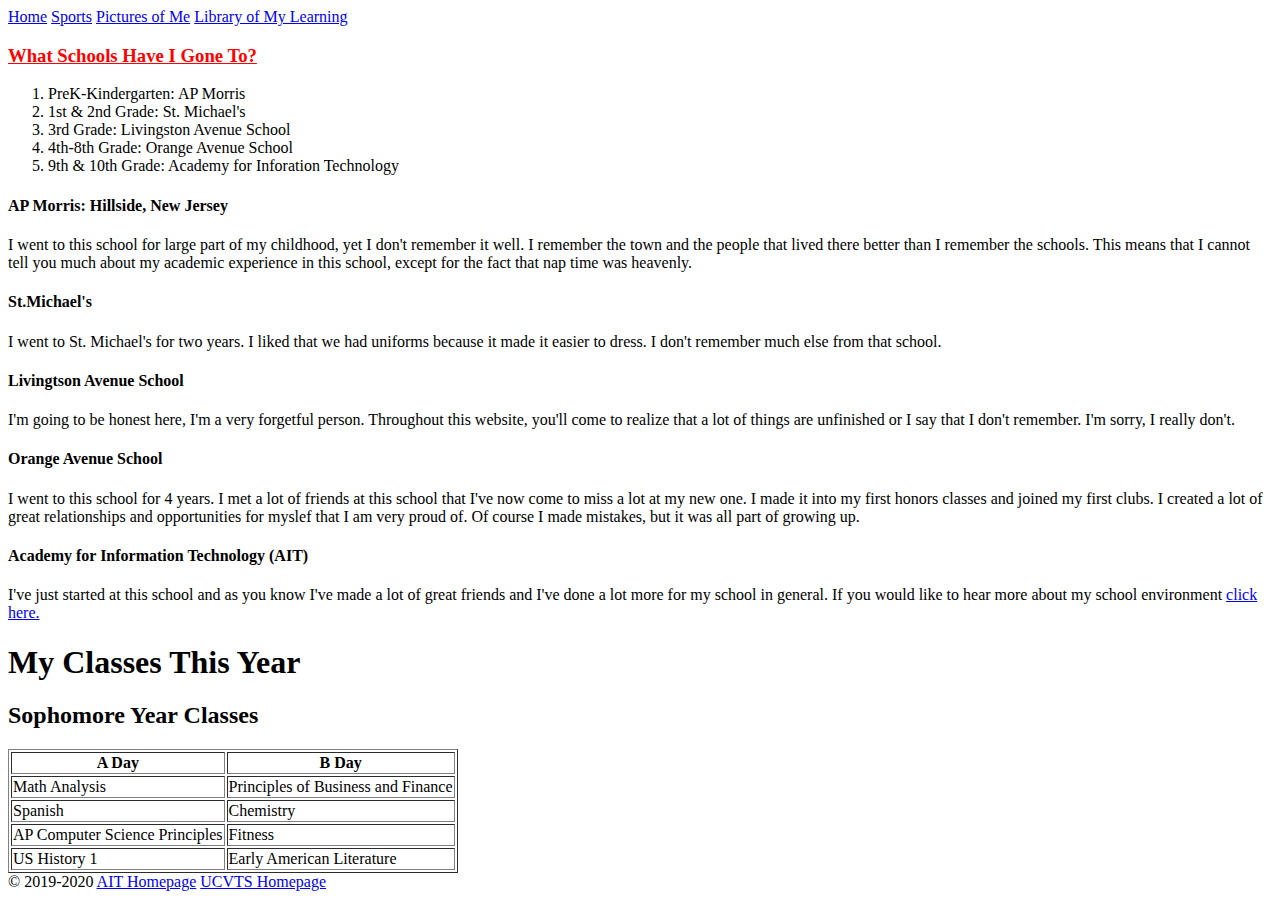
==== Academics.html @ 7fb6e1b0 "merging local and remote repos" ====
<html>
<head>
  <title>15 Years of Angelia</title>
  <link rel="stylesheet" href="styles/CSS.css" />
</head>
 <body>
     <header>
		<a href="index.html">Home</a>
		<a href="Sports.html">Sports</a>
		<a href="Pictures_of_Me.html">Pictures of Me</a>
		<a href="Library_of_My_Learning.html">Library of My Learning</a>
     </header>
<h3> What Schools Have I Gone To? </h3>
<ol>
  <li>PreK-Kindergarten: AP Morris
  <li>1st & 2nd Grade: St. Michael's
  <li>3rd Grade: Livingston Avenue School
  <li>4th-8th Grade: Orange Avenue School
  <li>9th & 10th Grade: Academy for Inforation Technology
</ol>
<h4> AP Morris: Hillside, New Jersey </h4>
  <p>I went to this school for large part of my childhood, yet I don't remember it well. I remember the town and the people that lived there better than I remember the schools. This means that I cannot tell you much about my academic experience in this school, except for the fact that nap time was heavenly.</p>
<h4> St.Michael's</h4>
  <p>I went to St. Michael's for two years. I liked that we had uniforms because it made it easier to dress. I don't remember much else from that school.</p>
<h4> Livingtson Avenue School</h4>
  <p> I'm going to be honest here, I'm a very forgetful person. Throughout this website, you'll come to realize that a lot of things are unfinished or I say that I don't remember. I'm sorry, I really don't.</p>
<h4> Orange Avenue School </h4>
  <p> I went to this school for 4 years. I met a lot of friends at this school that I've now come to miss a lot at my new one. I made it into my first honors classes and joined my first clubs. I created a lot of great relationships and opportunities for myslef that I am very proud of. Of course I made mistakes, but  it was all part of growing up. </p>
<h4> Academy for Information Technology (AIT) </h4>
  <p> I've just started at this school and as you know I've made a lot of great friends and I've done a lot more for my school in general. If you would like to hear more about my school environment <a href= index.html>click here.</a> </p>
<h1> My Classes This Year </h1>
<table border="1">
    <thead><h2>Sophomore Year Classes</h2>
        <tr>
            <th>A Day</th>
            <th>B Day</th>
        </tr>
    </thead>
    <tbody>
        <tr>
            <td>Math Analysis</td>
            <td>Principles of Business and Finance</td>
        </tr>
        <tr>
            <td>Spanish</td>
            <td>Chemistry</td>
        </tr>
        <tr>
            <td>AP Computer Science Principles</td>
            <td>Fitness</td>
        </tr>
        <tr>
            <td>US History 1</td>
            <td>Early American Literature</td>
        </tr>
    </tbody>
</table>
  <footer>
	  © 2019-2020 <a href="https://www.ucvts.tec.nj.us/domain/16#calendar4326/20190925/month">AIT Homepage</a> <a href="https://www.ucvts.tec.nj.us/">UCVTS Homepage</a>
  </footer>
 </body>
</html>
---- styles/CSS.css ----
h3 {
    text-decoration: underline;
    color: red;
}
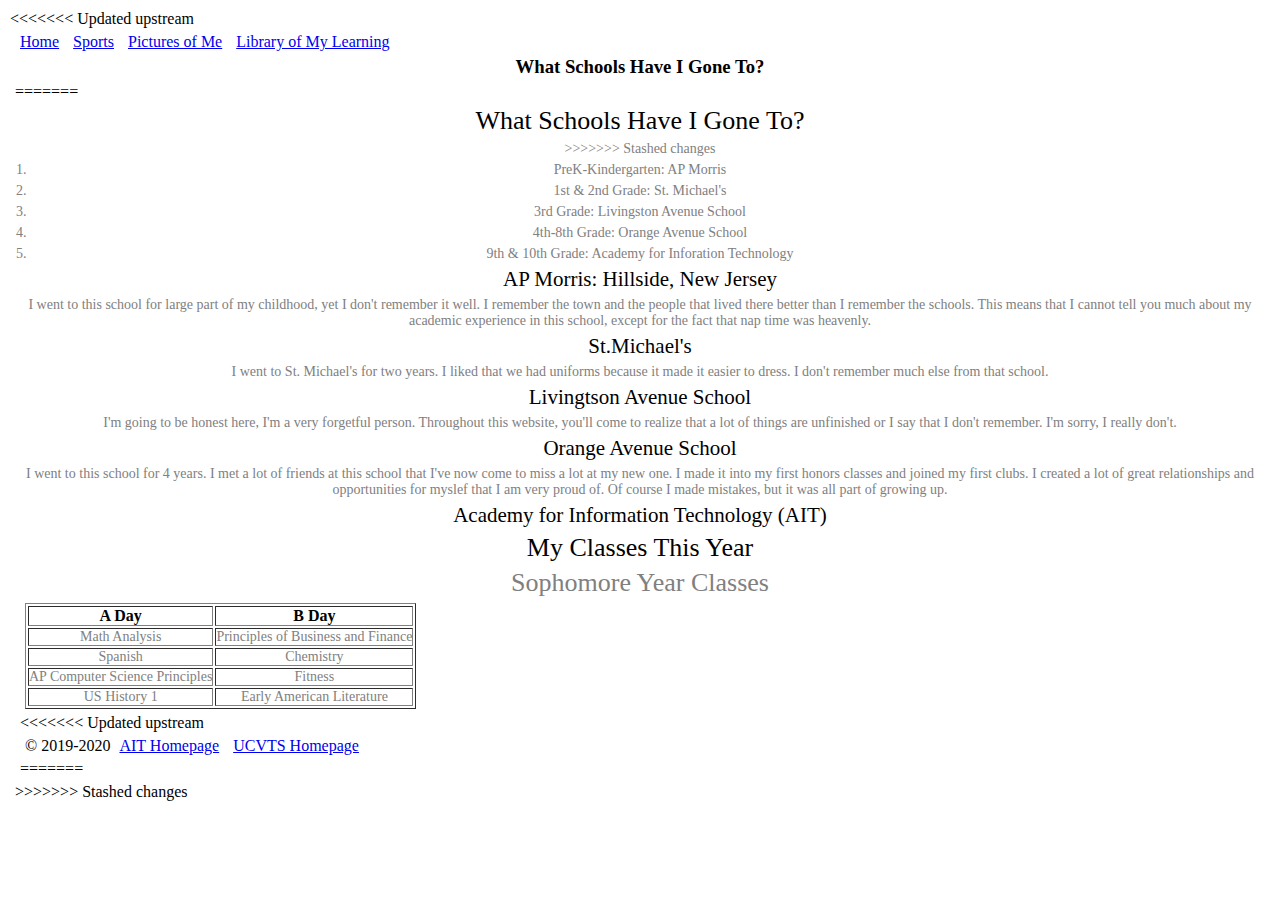
==== commit aa4491be: "merging again" ====
--- a/Academics.html
+++ b/Academics.html
@@ -4,6 +4,7 @@
   <link rel="stylesheet" href="styles/CSS.css" />
 </head>
  <body>
+<<<<<<< Updated upstream
      <header>
 		<a href="index.html">Home</a>
 		<a href="Sports.html">Sports</a>
@@ -12,31 +13,39 @@
      </header>
 <h3> What Schools Have I Gone To? </h3>
 <ol>
+=======
+<h3 class="section-header"> What Schools Have I Gone To? </h3>
+<ol class="list">
+ <div>
+>>>>>>> Stashed changes
   <li>PreK-Kindergarten: AP Morris
   <li>1st & 2nd Grade: St. Michael's
   <li>3rd Grade: Livingston Avenue School
   <li>4th-8th Grade: Orange Avenue School
   <li>9th & 10th Grade: Academy for Inforation Technology
+ </div>
 </ol>
-<h4> AP Morris: Hillside, New Jersey </h4>
-  <p>I went to this school for large part of my childhood, yet I don't remember it well. I remember the town and the people that lived there better than I remember the schools. This means that I cannot tell you much about my academic experience in this school, except for the fact that nap time was heavenly.</p>
-<h4> St.Michael's</h4>
-  <p>I went to St. Michael's for two years. I liked that we had uniforms because it made it easier to dress. I don't remember much else from that school.</p>
-<h4> Livingtson Avenue School</h4>
-  <p> I'm going to be honest here, I'm a very forgetful person. Throughout this website, you'll come to realize that a lot of things are unfinished or I say that I don't remember. I'm sorry, I really don't.</p>
-<h4> Orange Avenue School </h4>
-  <p> I went to this school for 4 years. I met a lot of friends at this school that I've now come to miss a lot at my new one. I made it into my first honors classes and joined my first clubs. I created a lot of great relationships and opportunities for myslef that I am very proud of. Of course I made mistakes, but  it was all part of growing up. </p>
-<h4> Academy for Information Technology (AIT) </h4>
-  <p> I've just started at this school and as you know I've made a lot of great friends and I've done a lot more for my school in general. If you would like to hear more about my school environment <a href= index.html>click here.</a> </p>
-<h1> My Classes This Year </h1>
+<div>
+<h4 class="section-subheader"> AP Morris: Hillside, New Jersey </h4>
+  <p class="section-content">I went to this school for large part of my childhood, yet I don't remember it well. I remember the town and the people that lived there better than I remember the schools. This means that I cannot tell you much about my academic experience in this school, except for the fact that nap time was heavenly.</p>
+<h4 class="section-subheader"> St.Michael's</h4>
+  <p class="section-content">I went to St. Michael's for two years. I liked that we had uniforms because it made it easier to dress. I don't remember much else from that school.</p>
+<h4 class="section-subheader"> Livingtson Avenue School</h4>
+  <p class="section-content"> I'm going to be honest here, I'm a very forgetful person. Throughout this website, you'll come to realize that a lot of things are unfinished or I say that I don't remember. I'm sorry, I really don't.</p>
+<h4 class="section-subheader"> Orange Avenue School </h4>
+  <p class="section-content"> I went to this school for 4 years. I met a lot of friends at this school that I've now come to miss a lot at my new one. I made it into my first honors classes and joined my first clubs. I created a lot of great relationships and opportunities for myslef that I am very proud of. Of course I made mistakes, but  it was all part of growing up. </p>
+</div>
+<div>
+<h4 class="section-subheader"> Academy for Information Technology (AIT) </h4>
+<h1 class="section-header"> My Classes This Year </h1>
 <table border="1">
-    <thead><h2>Sophomore Year Classes</h2>
+    <thead><h2 class="table-header">Sophomore Year Classes</h2>
         <tr>
             <th>A Day</th>
             <th>B Day</th>
         </tr>
     </thead>
-    <tbody>
+    <tbody  class="table">
         <tr>
             <td>Math Analysis</td>
             <td>Principles of Business and Finance</td>
@@ -55,8 +64,12 @@
         </tr>
     </tbody>
 </table>
+<<<<<<< Updated upstream
   <footer>
 	  © 2019-2020 <a href="https://www.ucvts.tec.nj.us/domain/16#calendar4326/20190925/month">AIT Homepage</a> <a href="https://www.ucvts.tec.nj.us/">UCVTS Homepage</a>
   </footer>
+=======
+</div>
+>>>>>>> Stashed changes
  </body>
 </html>
--- a/styles/CSS.css
+++ b/styles/CSS.css
@@ -1,4 +1,68 @@
 h3 {
-    text-decoration: underline;
-    color: red;
+    color: black;
+    text-align: center;
 }
+
+body {
+    background-color: white;
+}
+
+p {
+    color: grey;
+    text-align: center;
+}
+/*universal selector for margin & padding, ask for more*/
+* {
+    margin: 5;
+    padding: 0;
+}
+/* class selectors below*/
+.section-subheader {
+    color: black;
+    font-size: 21px;
+    text-align:center;
+    font-weight: lighter;
+}
+
+.section-header {
+    color: black;
+    font-size: 26px;
+    text-align:center;
+    font-weight: lighter;
+}
+
+.table-header {
+    color:grey;
+    font-size: 26px;
+    text-align:center;
+    font-weight: lighter;
+}
+
+.section-content {
+    color:gray;
+    font-size: 14px;
+    text-align:center;
+    font-weight: lighter;
+}
+
+.table{
+  color:gray;
+  font-size: 14px;
+  text-align:center;
+}
+.list {
+  color:gray;
+  font-size: 14px;
+  text-align:center;
+  font-weight:lighter;
+}
+/*Across each of your pages, your website must include:
+Selectors
+At least 3 type selectors.
+At least 3 class selectors.
+At least 3 ID selectors.
+At least 1 attribute selector.
+At least 1 pseudo-class or pseudo-element selector.
+At least 1 combinator.
+Colors must mesh, fonts (types, sizes, and styles)
+ that are appealing*/
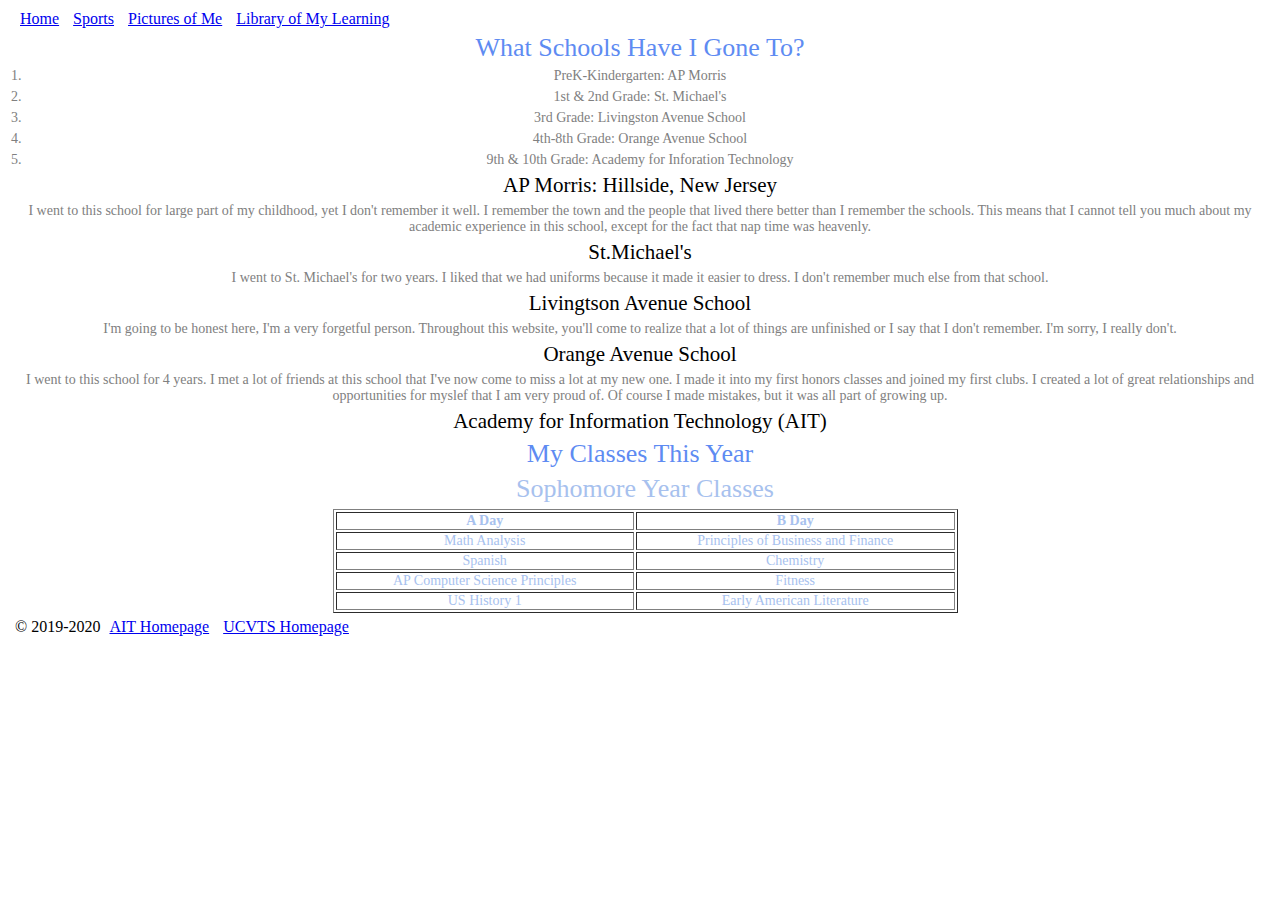
==== commit c30ffbc4: "added styles" ====
--- a/Academics.html
+++ b/Academics.html
@@ -4,20 +4,15 @@
   <link rel="stylesheet" href="styles/CSS.css" />
 </head>
  <body>
-<<<<<<< Updated upstream
      <header>
 		<a href="index.html">Home</a>
 		<a href="Sports.html">Sports</a>
 		<a href="Pictures_of_Me.html">Pictures of Me</a>
 		<a href="Library_of_My_Learning.html">Library of My Learning</a>
      </header>
-<h3> What Schools Have I Gone To? </h3>
-<ol>
-=======
 <h3 class="section-header"> What Schools Have I Gone To? </h3>
 <ol class="list">
  <div>
->>>>>>> Stashed changes
   <li>PreK-Kindergarten: AP Morris
   <li>1st & 2nd Grade: St. Michael's
   <li>3rd Grade: Livingston Avenue School
@@ -36,40 +31,39 @@
   <p class="section-content"> I went to this school for 4 years. I met a lot of friends at this school that I've now come to miss a lot at my new one. I made it into my first honors classes and joined my first clubs. I created a lot of great relationships and opportunities for myslef that I am very proud of. Of course I made mistakes, but  it was all part of growing up. </p>
 </div>
 <div>
-<h4 class="section-subheader"> Academy for Information Technology (AIT) </h4>
-<h1 class="section-header"> My Classes This Year </h1>
-<table border="1">
-    <thead><h2 class="table-header">Sophomore Year Classes</h2>
-        <tr>
-            <th>A Day</th>
-            <th>B Day</th>
-        </tr>
-    </thead>
-    <tbody  class="table">
-        <tr>
-            <td>Math Analysis</td>
-            <td>Principles of Business and Finance</td>
-        </tr>
-        <tr>
-            <td>Spanish</td>
-            <td>Chemistry</td>
-        </tr>
-        <tr>
-            <td>AP Computer Science Principles</td>
-            <td>Fitness</td>
-        </tr>
-        <tr>
-            <td>US History 1</td>
-            <td>Early American Literature</td>
-        </tr>
-    </tbody>
-</table>
-<<<<<<< Updated upstream
+  <h4 class="section-subheader"> Academy for Information Technology (AIT) </h4>
+  <h1 class="section-header"> My Classes This Year </h1>
+  <div class="table-container">
+    <table border="1" class="table">
+        <thead><h2 class="table-header">Sophomore Year Classes</h2>
+            <tr>
+                <th>A Day</th>
+                <th>B Day</th>
+            </tr>
+        </thead>
+        <tbody>
+            <tr>
+                <td>Math Analysis</td>
+                <td>Principles of Business and Finance</td>
+            </tr>
+            <tr>
+                <td>Spanish</td>
+                <td>Chemistry</td>
+            </tr>
+            <tr>
+                <td>AP Computer Science Principles</td>
+                <td>Fitness</td>
+            </tr>
+            <tr>
+                <td>US History 1</td>
+                <td>Early American Literature</td>
+            </tr>
+        </tbody>
+    </table>
+  </div>
+</div>
   <footer>
 	  © 2019-2020 <a href="https://www.ucvts.tec.nj.us/domain/16#calendar4326/20190925/month">AIT Homepage</a> <a href="https://www.ucvts.tec.nj.us/">UCVTS Homepage</a>
   </footer>
-=======
-</div>
->>>>>>> Stashed changes
  </body>
 </html>
--- a/styles/CSS.css
+++ b/styles/CSS.css
@@ -25,17 +25,18 @@
 }
 
 .section-header {
-    color: black;
+    color: #5E8BF2;
     font-size: 26px;
     text-align:center;
     font-weight: lighter;
+    font-style:
 }
 
 .table-header {
-    color:grey;
+    color:#A7C1EE;
     font-size: 26px;
-    text-align:center;
     font-weight: lighter;
+    text-align: center;
 }
 
 .section-content {
@@ -45,10 +46,16 @@
     font-weight: lighter;
 }
 
-.table{
-  color:gray;
+.table-container {
+  width: 100%;
+}
+
+.table {
+  color:#A7C1EE;
   font-size: 14px;
   text-align:center;
+  width: 50%;
+  margin-left: 25%;
 }
 .list {
   color:gray;
@@ -57,9 +64,7 @@
   font-weight:lighter;
 }
 /*Across each of your pages, your website must include:
-Selectors
 At least 3 type selectors.
-At least 3 class selectors.
 At least 3 ID selectors.
 At least 1 attribute selector.
 At least 1 pseudo-class or pseudo-element selector.
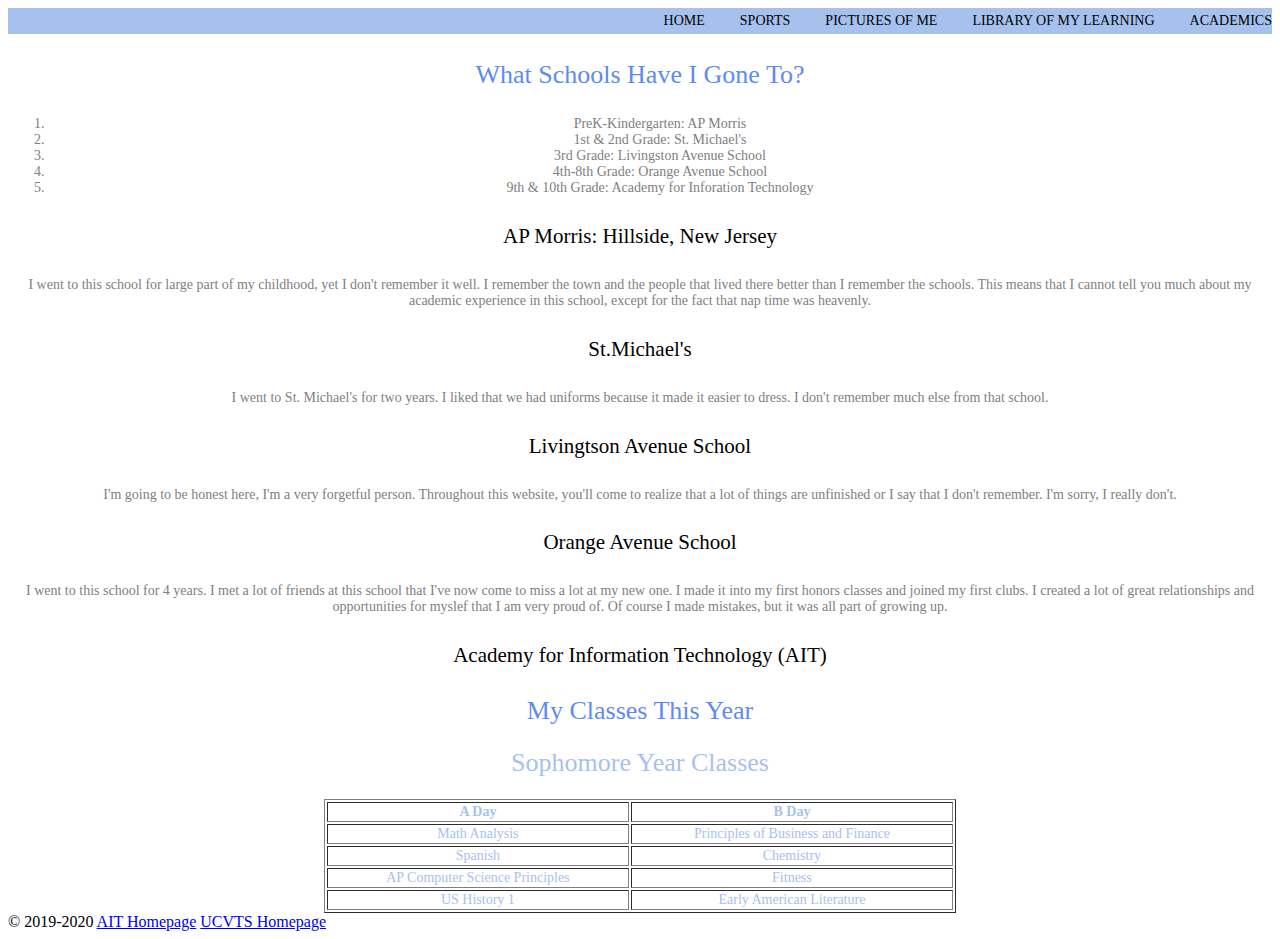
==== commit 07b1b105: "added nav" ====
--- a/Academics.html
+++ b/Academics.html
@@ -4,12 +4,19 @@
   <link rel="stylesheet" href="styles/CSS.css" />
 </head>
  <body>
-     <header>
-		<a href="index.html">Home</a>
-		<a href="Sports.html">Sports</a>
-		<a href="Pictures_of_Me.html">Pictures of Me</a>
-		<a href="Library_of_My_Learning.html">Library of My Learning</a>
-     </header>
+       <header>
+		<div>
+			<nav class="nav">
+			 <ul>
+		<li><a href="index.html">Home</a>
+		<li><a href="Sports.html">Sports</a>
+		<li><a href="Pictures_of_Me.html">Pictures of Me</a>
+		<li><a href="Library_of_My_Learning.html">Library of My Learning</a>
+		<li><a href="Academics.html">Academics</a>
+			 </ul>
+			</nav>
+		</div>
+	   </header>
 <h3 class="section-header"> What Schools Have I Gone To? </h3>
 <ol class="list">
  <div>
--- a/styles/CSS.css
+++ b/styles/CSS.css
@@ -1,8 +1,3 @@
-h3 {
-    color: black;
-    text-align: center;
-}
-
 body {
     background-color: white;
 }
@@ -10,11 +5,13 @@
 p {
     color: grey;
     text-align: center;
+    font-size: 14px;
+    font-weight: lighter;
 }
+
 /*universal selector for margin & padding, ask for more*/
 * {
-    margin: 5;
-    padding: 0;
+  font-family: Georgia, 'Times New Roman', Times, serif;
 }
 /* class selectors below*/
 .section-subheader {
@@ -39,13 +36,6 @@
     text-align: center;
 }
 
-.section-content {
-    color:gray;
-    font-size: 14px;
-    text-align:center;
-    font-weight: lighter;
-}
-
 .table-container {
   width: 100%;
 }
@@ -57,17 +47,78 @@
   width: 50%;
   margin-left: 25%;
 }
+
 .list {
   color:gray;
   font-size: 14px;
   text-align:center;
   font-weight:lighter;
 }
+
+header{
+    background-color: #A7C1EE
+}
+
+nav{
+    float:right;
+    margin:0
+}
+
+header ::after{
+    content: " ";
+    display: table;
+    clear:both; 
+}
+
+nav ul{
+    margin:0;
+    padding:0;
+    list-style:none;
+}
+
+nav li{
+    display: inline-block;
+    margin-left: 35px;
+    padding-top: 5px;
+    padding-bottom: 5px;
+}
+
+nav a{
+    color:black;
+    text-decoration:none;
+    text-transform: uppercase;
+    font-size: 14px
+}
+
+nav a:hover{
+    color:#00008B
+}
+
+#section1 {
+    color: #5E8BF2;
+    font-size: 26px;
+    text-align:center;
+}    
+
+#section2 {
+    color: #5E8BF2;
+    font-size: 26px;
+    text-align:center;
+}  
+
+#section3 {
+    color: #5E8BF2;
+    font-size: 26px;
+    text-align:center;
+}  
+
+#section4 {
+    color: #5E8BF2;
+    font-size: 26px;
+    text-align:center;
+}  
+    
 /*Across each of your pages, your website must include:
-At least 3 type selectors.
-At least 3 ID selectors.
 At least 1 attribute selector.
-At least 1 pseudo-class or pseudo-element selector.
-At least 1 combinator.
 Colors must mesh, fonts (types, sizes, and styles)
  that are appealing*/
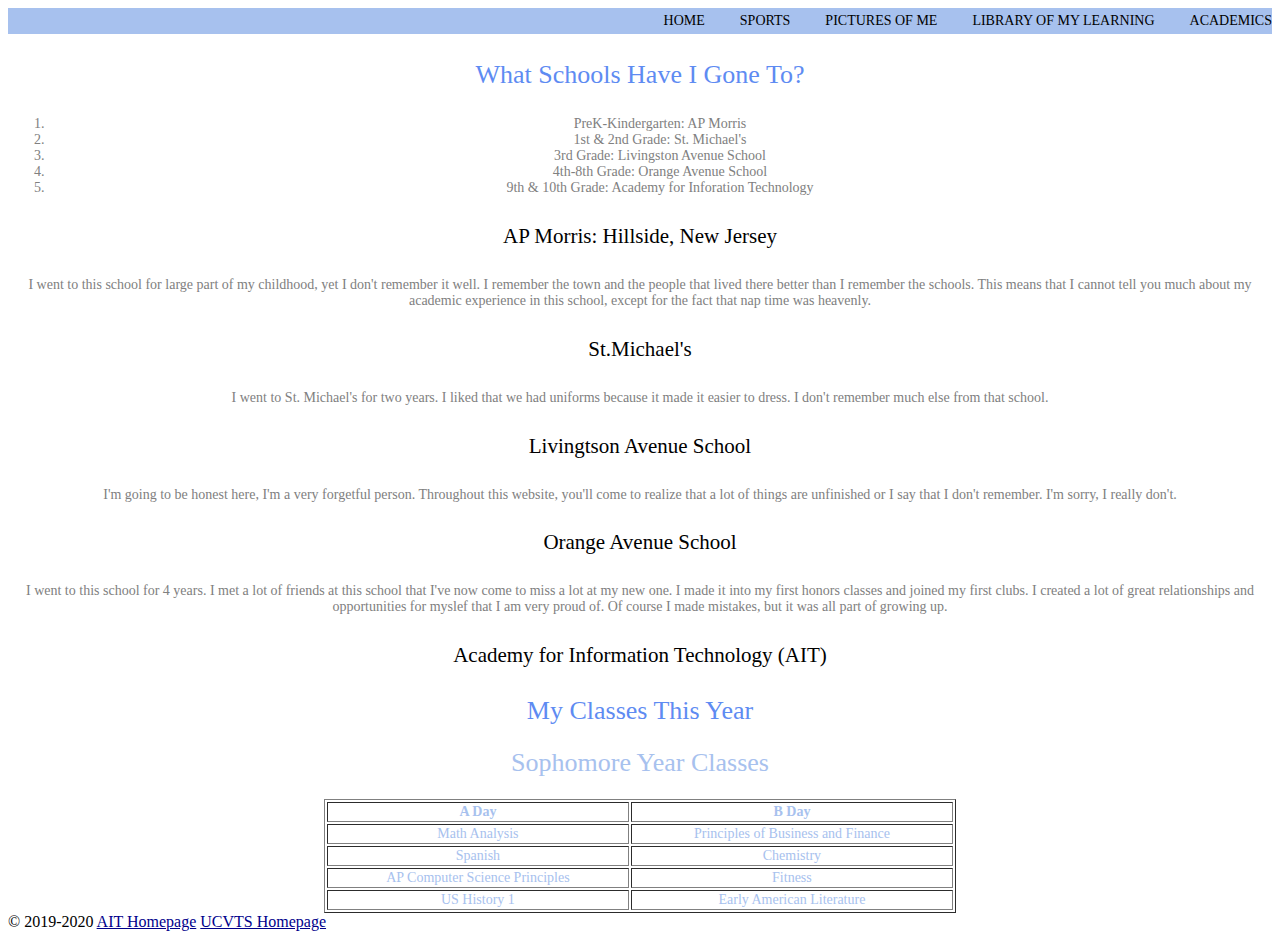
==== commit 3ca7456b: "spacing" ====
--- a/Academics.html
+++ b/Academics.html
@@ -4,7 +4,7 @@
   <link rel="stylesheet" href="styles/CSS.css" />
 </head>
  <body>
-       <header>
+      <header>
 		<div>
 			<nav class="nav">
 			 <ul>
@@ -16,7 +16,7 @@
 			 </ul>
 			</nav>
 		</div>
-	   </header>
+      </header>
 <h3 class="section-header"> What Schools Have I Gone To? </h3>
 <ol class="list">
  <div>
--- a/styles/CSS.css
+++ b/styles/CSS.css
@@ -26,7 +26,6 @@
     font-size: 26px;
     text-align:center;
     font-weight: lighter;
-    font-style:
 }
 
 .table-header {
@@ -53,6 +52,7 @@
   font-size: 14px;
   text-align:center;
   font-weight:lighter;
+  text-align: center;
 }
 
 header{
@@ -98,27 +98,34 @@
     color: #5E8BF2;
     font-size: 26px;
     text-align:center;
+    font-weight: lighter;
 }    
 
 #section2 {
     color: #5E8BF2;
     font-size: 26px;
     text-align:center;
+    font-weight: lighter;
 }  
 
 #section3 {
     color: #5E8BF2;
     font-size: 26px;
     text-align:center;
+    font-weight:lighter;
 }  
 
 #section4 {
     color: #5E8BF2;
     font-size: 26px;
     text-align:center;
+    font-weight: lighter;
 }  
-    
-/*Across each of your pages, your website must include:
-At least 1 attribute selector.
-Colors must mesh, fonts (types, sizes, and styles)
- that are appealing*/
+
+a[href="https://www.ucvts.tec.nj.us/domain/16#calendar4326/20190925/month"] {
+    color:#00008B
+}     
+
+a[href="https://www.ucvts.tec.nj.us/"] {
+    color:#00008B
+}
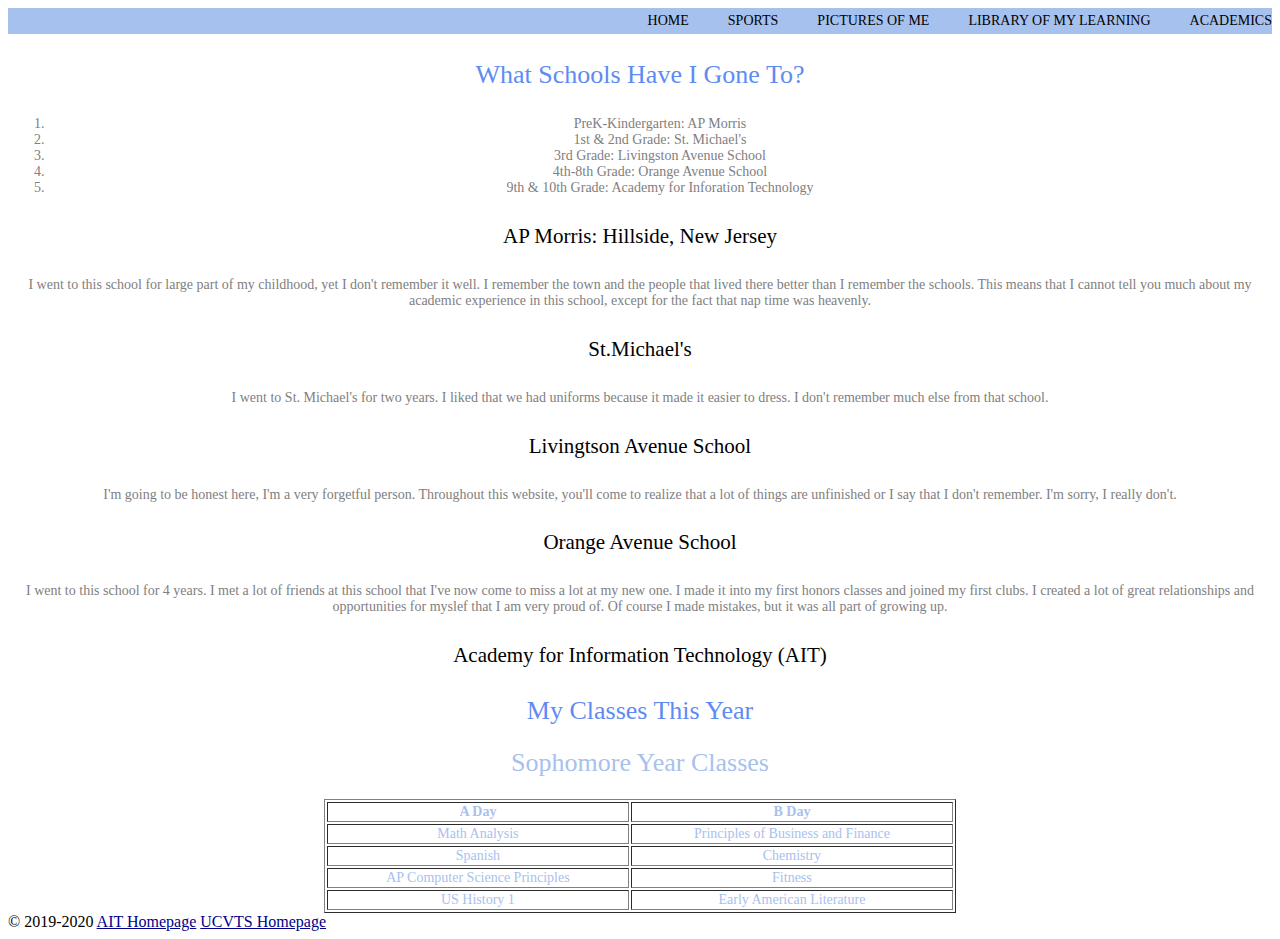
==== commit 85cb4890: "fixed lists" ====
--- a/Academics.html
+++ b/Academics.html
@@ -8,11 +8,11 @@
 		<div>
 			<nav class="nav">
 			 <ul>
-		<li><a href="index.html">Home</a>
-		<li><a href="Sports.html">Sports</a>
-		<li><a href="Pictures_of_Me.html">Pictures of Me</a>
-		<li><a href="Library_of_My_Learning.html">Library of My Learning</a>
-		<li><a href="Academics.html">Academics</a>
+				 <li><a href="index.html">Home</a></li>
+				 <li><a href="Sports.html">Sports</a></li>
+				 <li><a href="Pictures_of_Me.html">Pictures of Me</a></li>
+				 <li><a href="Library_of_My_Learning.html">Library of My Learning</a></li>
+				 <li><a href="Academics.html">Academics</a></li>
 			 </ul>
 			</nav>
 		</div>
@@ -20,11 +20,11 @@
 <h3 class="section-header"> What Schools Have I Gone To? </h3>
 <ol class="list">
  <div>
-  <li>PreK-Kindergarten: AP Morris
-  <li>1st & 2nd Grade: St. Michael's
-  <li>3rd Grade: Livingston Avenue School
-  <li>4th-8th Grade: Orange Avenue School
-  <li>9th & 10th Grade: Academy for Inforation Technology
+	 <li>PreK-Kindergarten: AP Morris</li>
+	 <li>1st & 2nd Grade: St. Michael's</li>
+	 <li>3rd Grade: Livingston Avenue School</li>
+	 <li>4th-8th Grade: Orange Avenue School</li>
+	 <li>9th & 10th Grade: Academy for Inforation Technology</li>
  </div>
 </ol>
 <div>
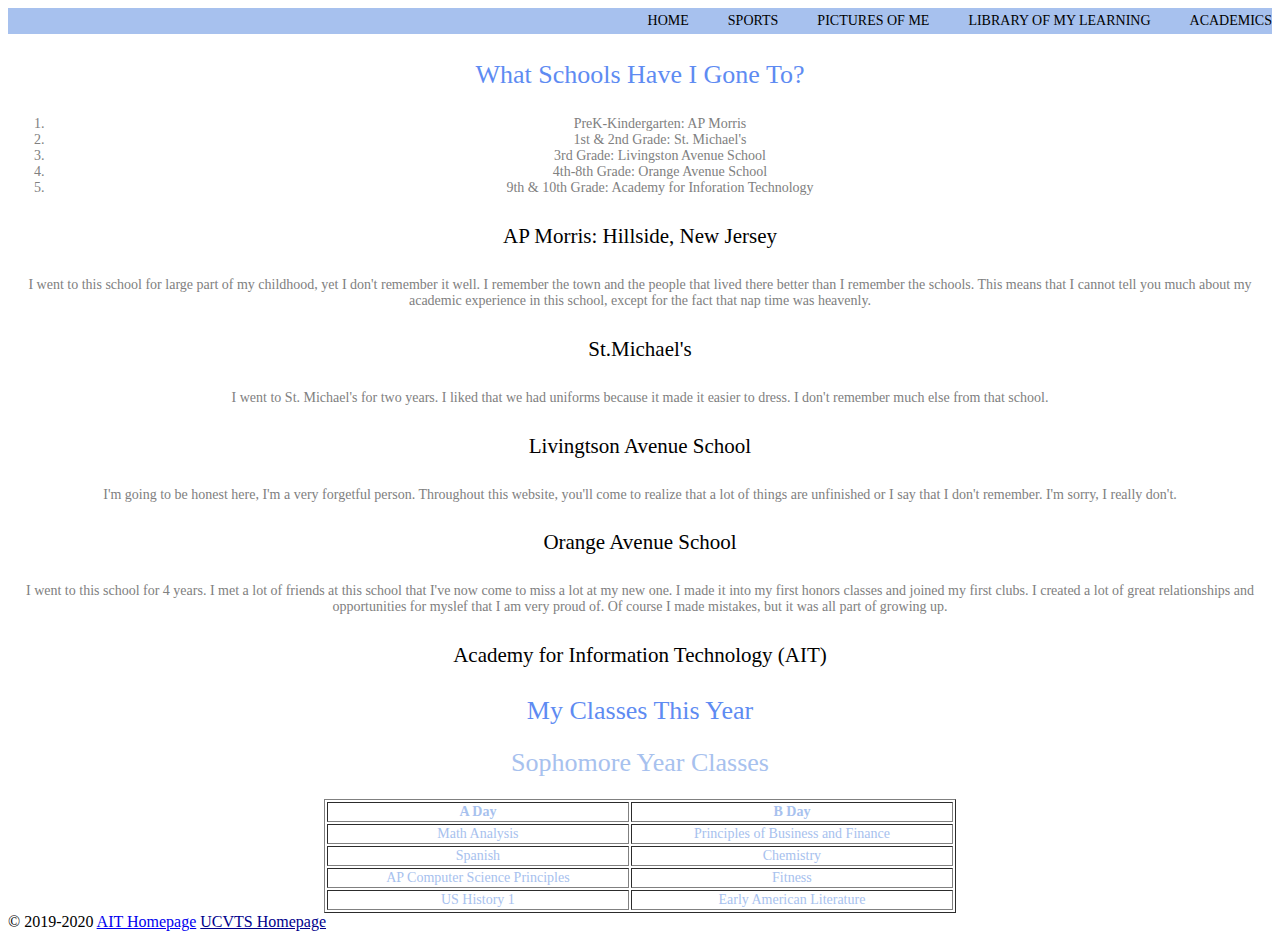
==== commit 52697785: "links" ====
--- a/Academics.html
+++ b/Academics.html
@@ -70,7 +70,7 @@
   </div>
 </div>
   <footer>
-	  © 2019-2020 <a href="https://www.ucvts.tec.nj.us/domain/16#calendar4326/20190925/month">AIT Homepage</a> <a href="https://www.ucvts.tec.nj.us/">UCVTS Homepage</a>
+	  © 2019-2020 <a href="https://www.ucvts.tec.nj.us/Page/32#calendar4326/20191009/month">AIT Homepage</a> <a href="https://www.ucvts.tec.nj.us/">UCVTS Homepage</a>
   </footer>
  </body>
 </html>
